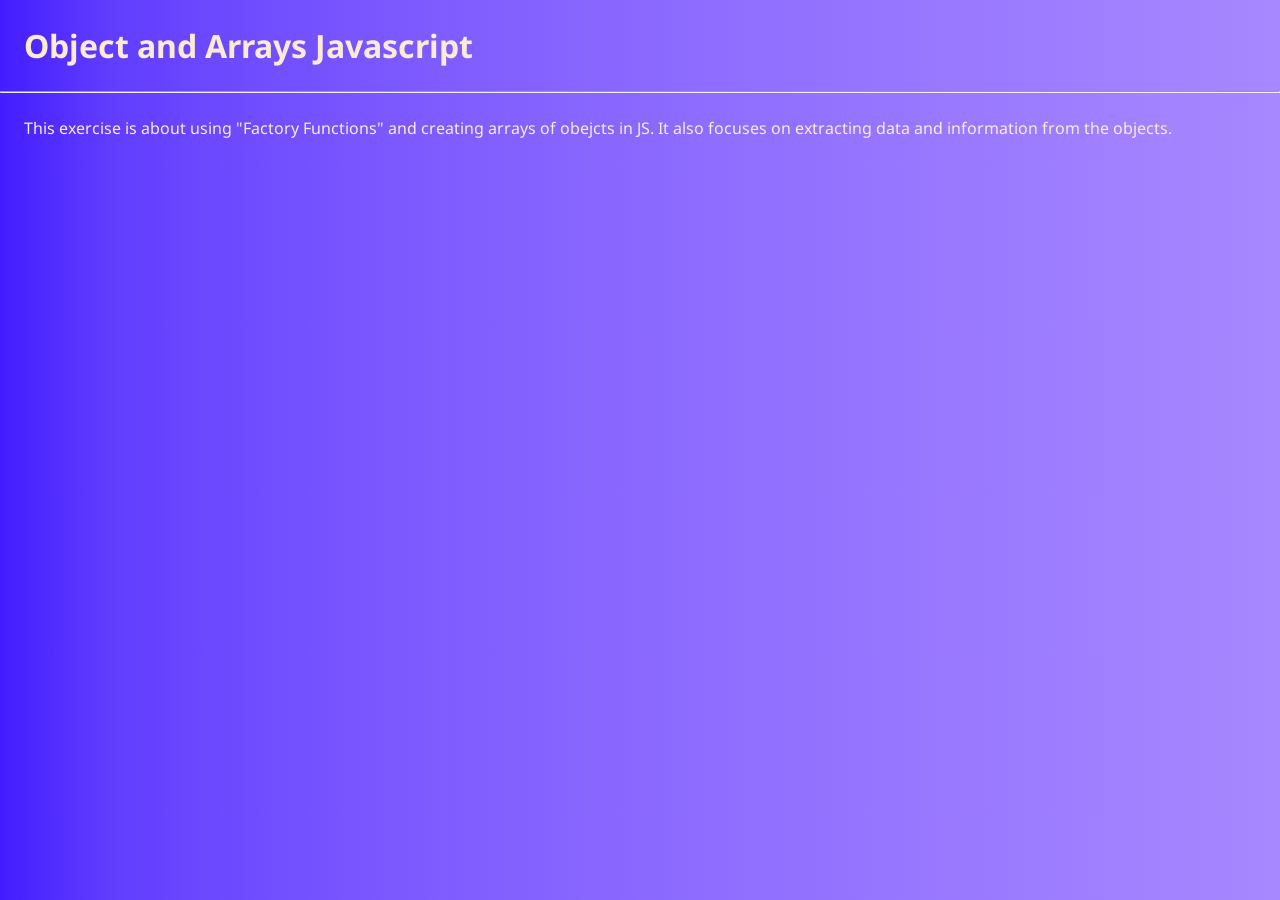
==== exercise_1_Bikes/index.html @ 443f4988 "exercise 1 - log in console" ====
<!DOCTYPE html>
<html lang="en">
<head>
    <meta charset="UTF-8">
    <meta name="viewport" content="width=device-width, initial-scale=1.0">
    <title>Javascript Objects</title>
    <!-- CSS link -->
    <link rel="stylesheet" href="./css/style.css">
    <!-- Favicon -->
    <link rel="shortcut icon" href="./javascript.svg" type="image/x-icon">
    <!-- Javascript -->
    <script defer src="./javascript/main.js"></script>
    <link rel="preconnect" href="https://fonts.googleapis.com">
    
    <!-- Google Fonts: Noto Sans -->
    <link rel="preconnect" href="https://fonts.gstatic.com" crossorigin>
    <link href="https://fonts.googleapis.com/css2?family=DM+Sans:ital,opsz,wght@0,9..40,100..1000;1,9..40,100..1000&family=Noto+Sans:ital,wght@0,100..900;1,100..900&family=Sigmar&family=TikTok+Sans:opsz,wght@12..36,300..900&display=swap" rel="stylesheet">
</head>

<body>
    <header>
        <h1>Object and Arrays Javascript</h1>
        <hr>
    </header>
    <main>
        <section class="container">
            <p>This exercise is about using "Factory Functions" and creating arrays of obejcts in JS. It also focuses on extracting data and information from the objects.</p>
        </section>
    </main>
</body>
</html>
---- exercise_1_Bikes/css/style.css ----
/* RESET CSS */
* {
    margin: 0;
    padding: 0;
    box-sizing: border-box;
}

body {
    font-family: 'Noto Sans', 'TikTok Sans', sans-serif;
    color: antiquewhite;
    background-image: linear-gradient(0.25turn, rgba(43, 0, 255, 0.887), 25%, rgba(161, 127, 255, 0.928));
    background-size: contain;
    
}

h1 {
    padding: 24px;
}

.container {
    padding: 24px;
    margin: 0 auto;
}
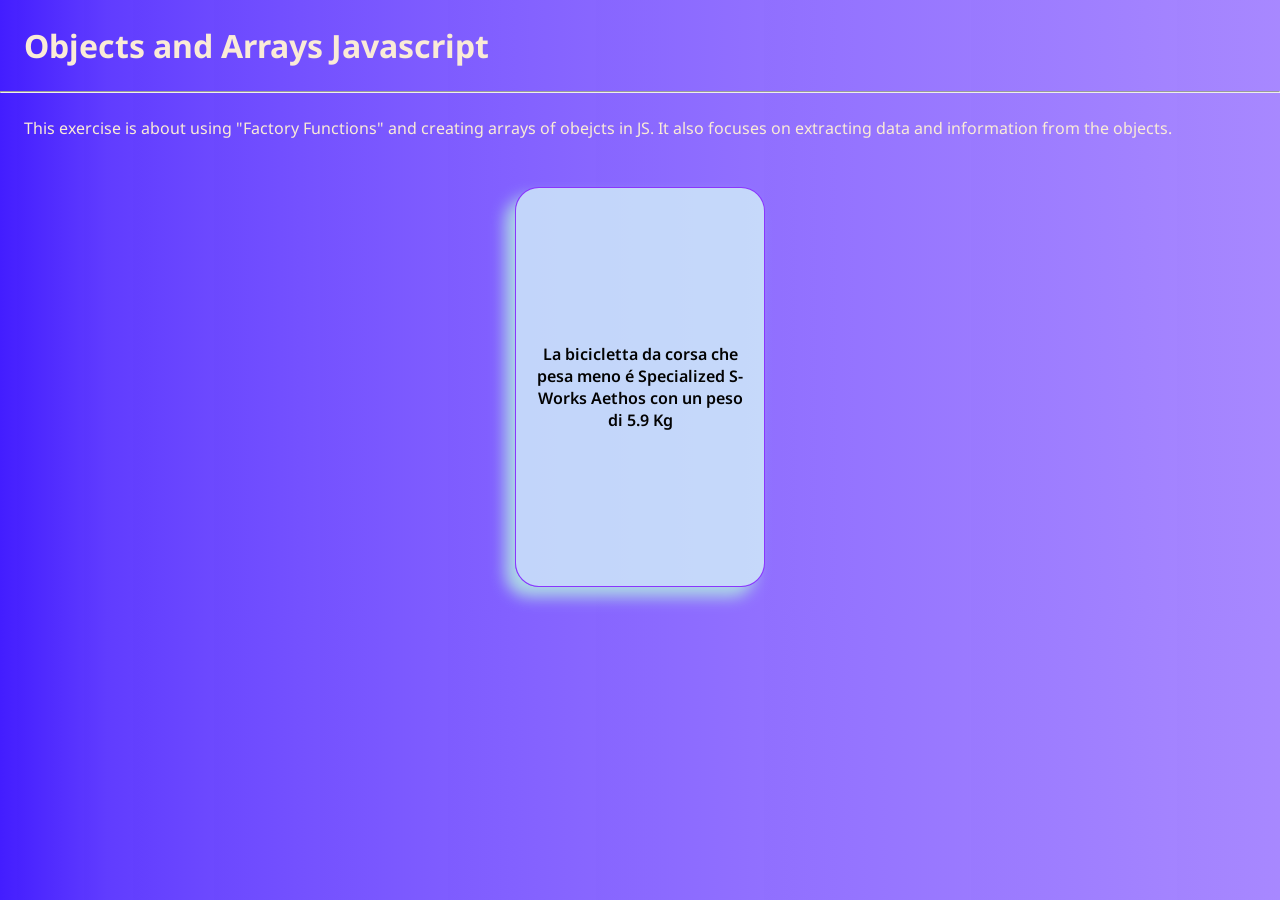
==== commit 20c95f96: "README.md and fix h1" ====
--- a/exercise_1_Bikes/index.html
+++ b/exercise_1_Bikes/index.html
@@ -19,7 +19,7 @@
 
 <body>
     <header>
-        <h1>Object and Arrays Javascript</h1>
+        <h1>Objects and Arrays Javascript</h1>
         <hr>
     </header>
     <main>
--- a/exercise_1_Bikes/css/style.css
+++ b/exercise_1_Bikes/css/style.css
@@ -20,4 +20,21 @@
 .container {
     padding: 24px;
     margin: 0 auto;
+}
+
+.result-card {
+    display: flex;
+    flex-direction: column;
+    justify-content: center;
+    color: rgb(3, 3, 3);
+    font-weight: 600;
+    text-align: center;
+    background-color: rgba(215, 250, 249, 0.76);
+    max-width: 250px;
+    min-height: 400px;
+    border: 1px solid rgba(119, 0, 255, 0.748);
+    margin: 24px auto;
+    padding: 0 20px;
+    border-radius: 24px;
+    box-shadow: -10px 10px 15px lightblue;
 }
